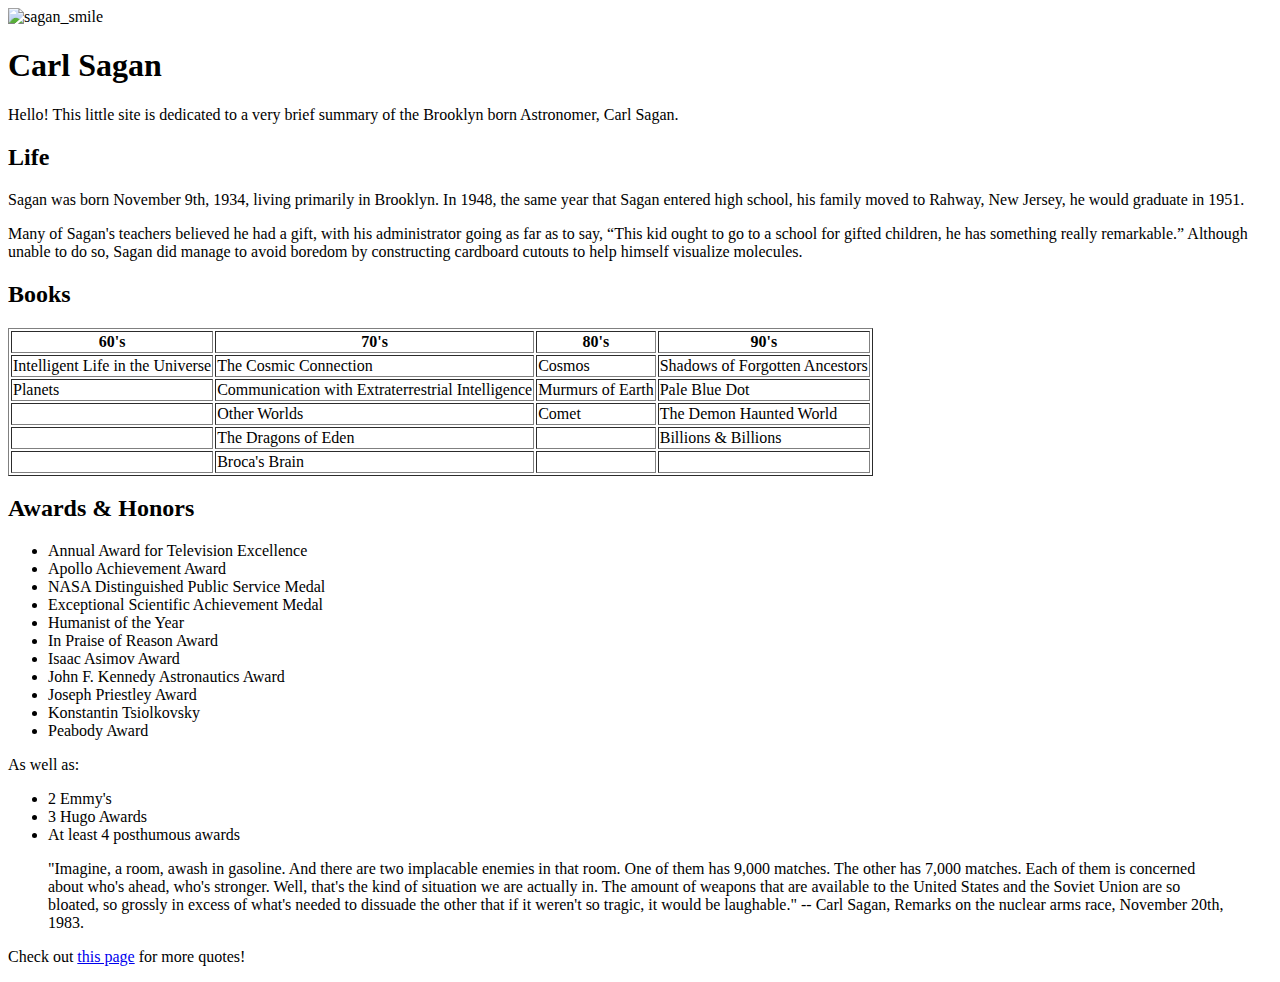
==== index.html @ c2863956 "Add link to secondary page" ====
<!DOCTYPE html>
<html>

<head>
	<title>Sagan Site</title>
</head>

<body>
	<img src="pictures/sagandev.jpeg" alt="sagan_smile">

	<h1>Carl Sagan</h1>
	<p>Hello! This little site is dedicated to a very brief summary of the Brooklyn born Astronomer, Carl Sagan.</p>

	<h2>Life</h2>
	<p>Sagan was born November 9th, 1934, living primarily in Brooklyn. In 1948, the same year that Sagan entered high school, his family moved to Rahway, New Jersey, he would graduate in 1951.</p>
	<p>Many of Sagan's teachers believed he had a gift, with his administrator going as far as to say, <q>This kid ought to go to a school for gifted children, he has something really remarkable.</q> Although unable to do so, Sagan did manage to avoid boredom by constructing cardboard cutouts to help himself visualize molecules.</p>

	<h2>Books</h2>
	<table border=1>
		<tr>
			<th>60's</th>
			<th>70's</th>
			<th>80's</th>
			<th>90's</th>
		</tr>
		<tr>
			<td>Intelligent Life in the Universe</td>
			<td>The Cosmic Connection</td>
			<td>Cosmos</td>
			<td>Shadows of Forgotten Ancestors</td>
		</tr>
		<tr>
			<td>Planets</td>
			<td>Communication with Extraterrestrial Intelligence</td>
			<td>Murmurs of Earth</td>
			<td>Pale Blue Dot</td>
		</tr>
		<tr>
			<td>&nbsp;</td>
			<td>Other Worlds</td>
			<td>Comet</td>
			<td>The Demon Haunted World</td>
		</tr>
		<tr>
			<td>&nbsp;</td>
			<td>The Dragons of Eden</td>
			<td>&nbsp;</td>
			<td>Billions & Billions</td>
		</tr>
		<tr>
			<td>&nbsp;</td>
			<td>Broca's Brain</td>
			<td>&nbsp;</td>
			<td>&nbsp;</td>
		</tr>
	</table>

	<h2>Awards & Honors</h2>
	<p>
		<ul>
			<li>Annual Award for Television Excellence</li>
			<li>Apollo Achievement Award</li>
			<li>NASA Distinguished Public Service Medal</li>
			<li>Exceptional Scientific Achievement Medal</li>
			<li>Humanist of the Year</li>
			<li>In Praise of Reason Award</li>
			<li>Isaac Asimov Award</li>
			<li>John F. Kennedy Astronautics Award</li>
			<li>Joseph Priestley Award</li>
			<li>Konstantin Tsiolkovsky</li>
			<li>Peabody Award</li>
		</ul>
		As well as:
		<ul>
			<li>2 Emmy's</li>
			<li>3 Hugo Awards</li>
			<li>At least 4 posthumous awards</li>
		</ul>
	</p>

	<blockquote cite="https://en.wikiquote.org/wiki/Carl_Sagan">
		"Imagine, a room, awash in gasoline. And there are two implacable enemies in that room. One of them has 9,000 matches. The other has 7,000 matches. Each of them is concerned about who's ahead, who's stronger. Well, that's the kind of situation we are actually in. The amount of weapons that are available to the United States and the Soviet Union are so bloated, so grossly in excess of what's needed to dissuade the other that if it weren't so tragic, it would be laughable." -- Carl Sagan, Remarks on the nuclear arms race, November 20th, 1983.
	</blockquote>

	<p>Check out <a href="quotes.html">this page</a> for more quotes!</p>
	
</body>
</html>
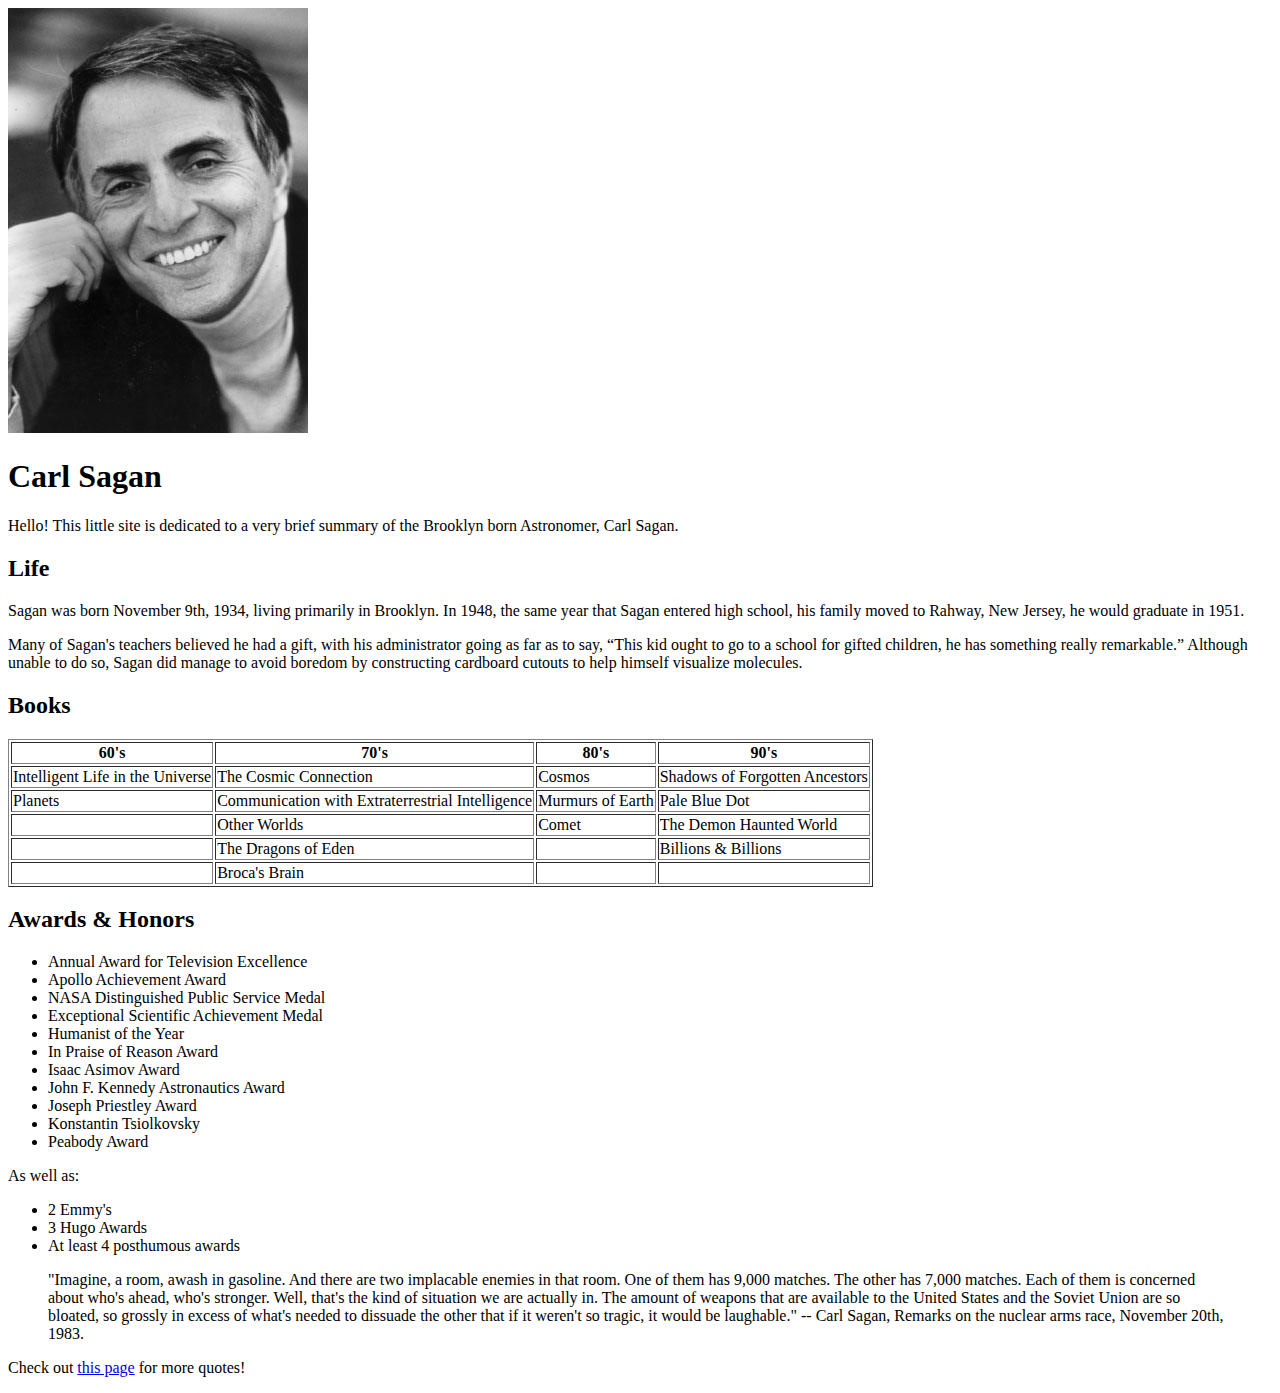
==== commit 16163ab4: "Merge pull request #5 from DanDigney/html-branch" ====
--- a/index.html
+++ b/index.html
@@ -6,7 +6,7 @@
 </head>
 
 <body>
-	<img src="pictures/sagandev.jpeg" alt="sagan_smile">
+	<img src="pictures/sagandev.jpg" alt="sagan_smile">
 
 	<h1>Carl Sagan</h1>
 	<p>Hello! This little site is dedicated to a very brief summary of the Brooklyn born Astronomer, Carl Sagan.</p>
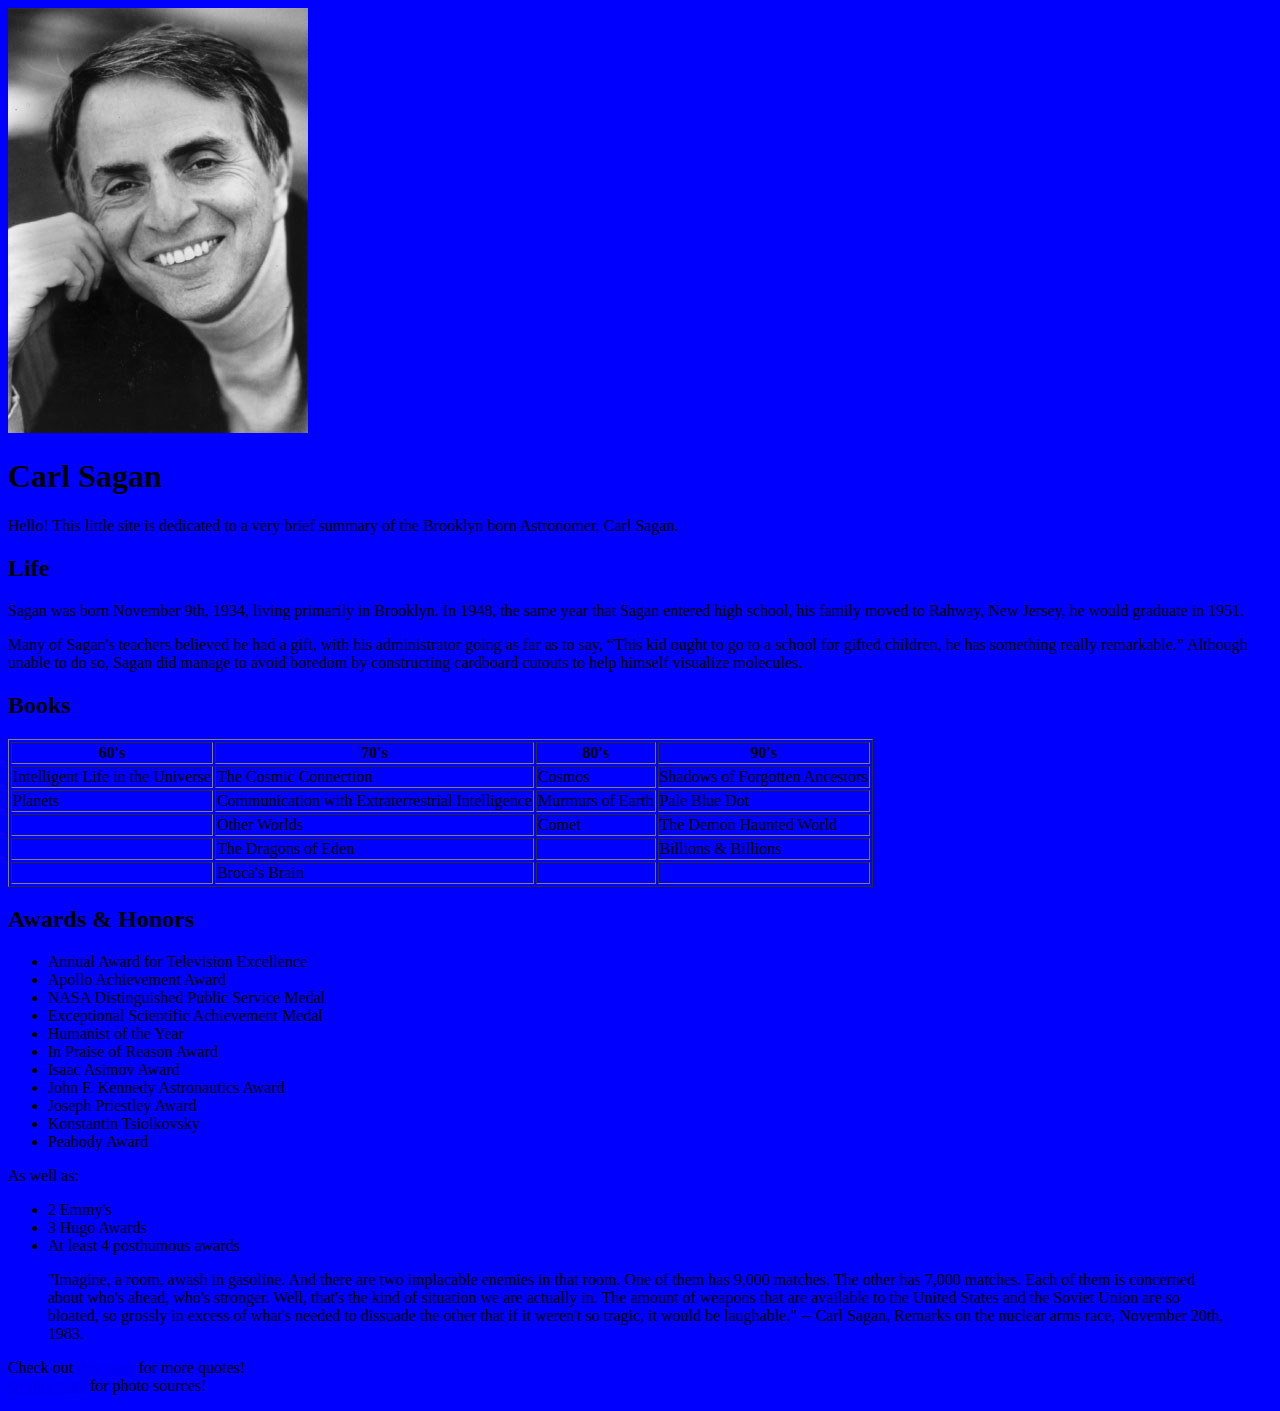
==== commit b31ff0f8: "Inital commit" ====
--- a/index.html
+++ b/index.html
@@ -3,6 +3,7 @@
 
 <head>
 	<title>Sagan Site</title>
+	<link href="styles.css" type="text/css" rel="stylesheet">
 </head>
 
 <body>
@@ -82,7 +83,11 @@
 		"Imagine, a room, awash in gasoline. And there are two implacable enemies in that room. One of them has 9,000 matches. The other has 7,000 matches. Each of them is concerned about who's ahead, who's stronger. Well, that's the kind of situation we are actually in. The amount of weapons that are available to the United States and the Soviet Union are so bloated, so grossly in excess of what's needed to dissuade the other that if it weren't so tragic, it would be laughable." -- Carl Sagan, Remarks on the nuclear arms race, November 20th, 1983.
 	</blockquote>
 
-	<p>Check out <a href="quotes.html">this page</a> for more quotes!</p>
+	<footer>
+		<p>Check out <a href="quotes.html">this page</a> for more quotes!
+		<br />
+		<a href="credits.html">Or this page</a> for photo sources!
+	</footer>
 	
 </body>
 </html>--- a/styles.css
+++ b/styles.css
@@ -0,0 +1,3 @@
+body {
+	background-color: blue;
+}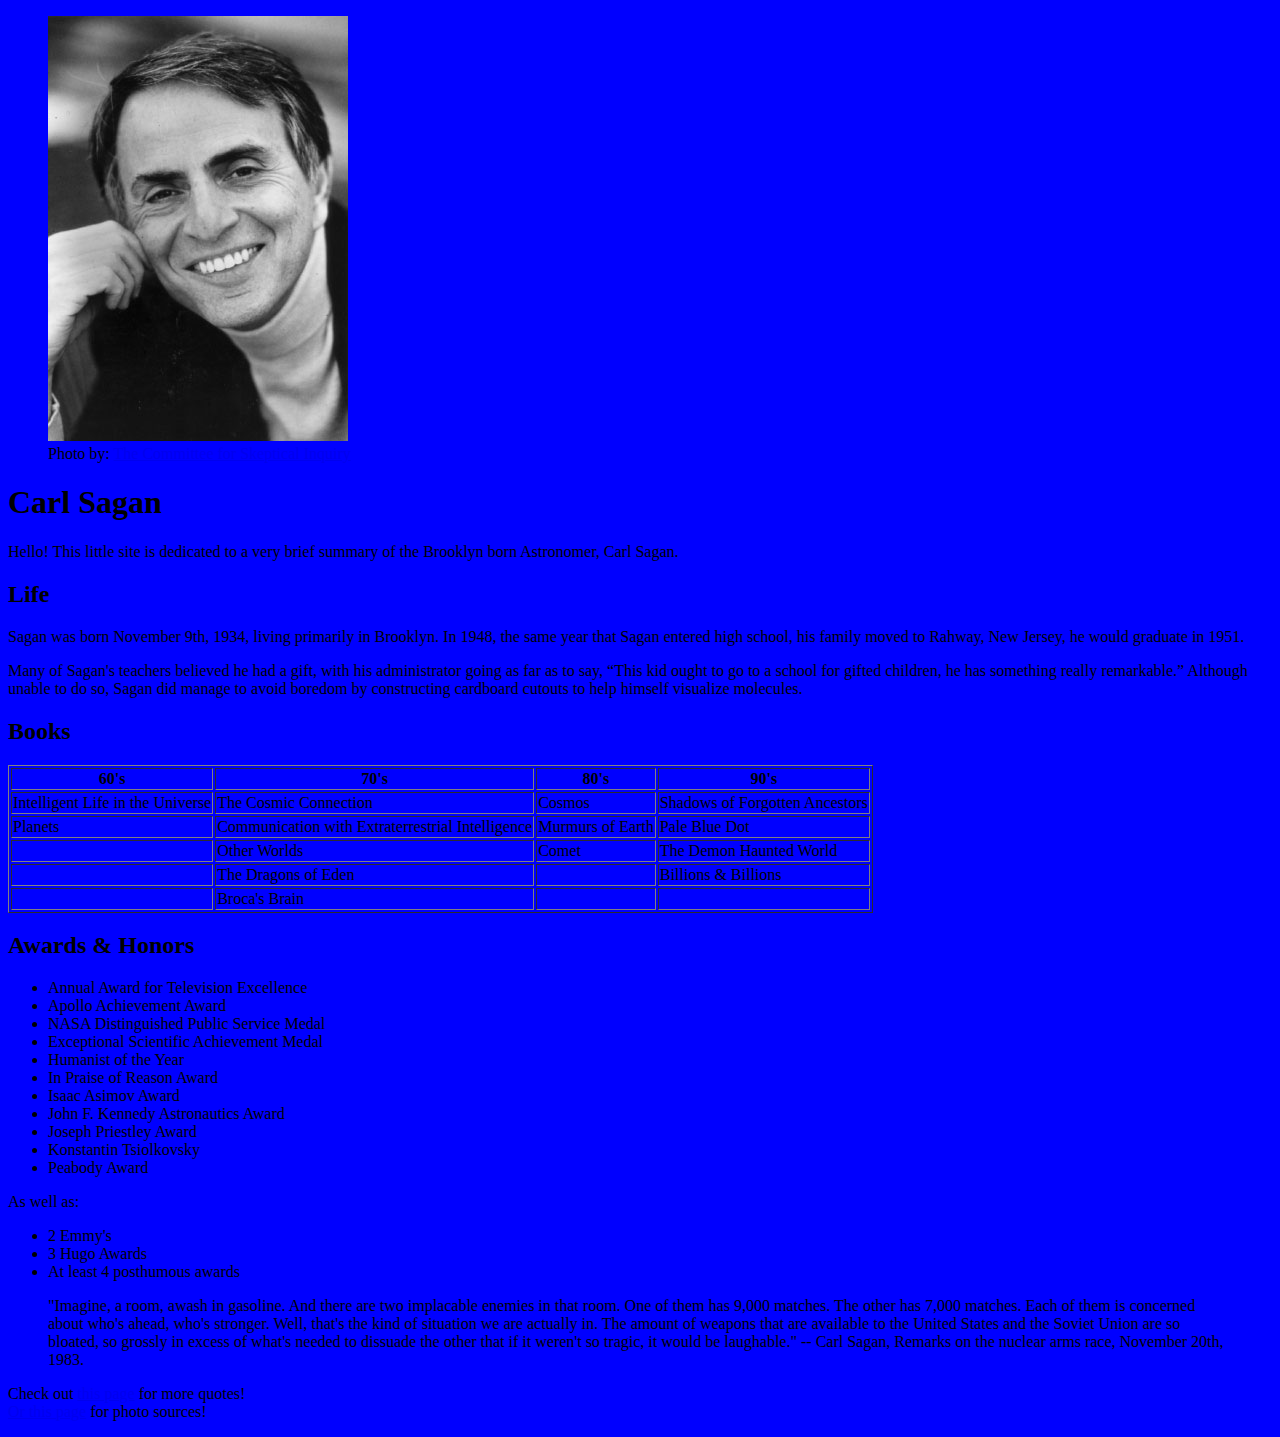
==== commit 7b417543: "Cite picture" ====
--- a/index.html
+++ b/index.html
@@ -7,7 +7,12 @@
 </head>
 
 <body>
-	<img src="pictures/sagandev.jpg" alt="sagan_smile">
+	<figure>
+		<img src="pictures/sagandev.jpg" alt="sagan_smile">
+		<br />
+		<figcaption>Photo by: <a href="http://www.csicop.org/specialcollections/show/carl_sagan_collection">The Committee for Skeptical Inquiry</a>
+		</figcaption>
+	</figure>
 
 	<h1>Carl Sagan</h1>
 	<p>Hello! This little site is dedicated to a very brief summary of the Brooklyn born Astronomer, Carl Sagan.</p>
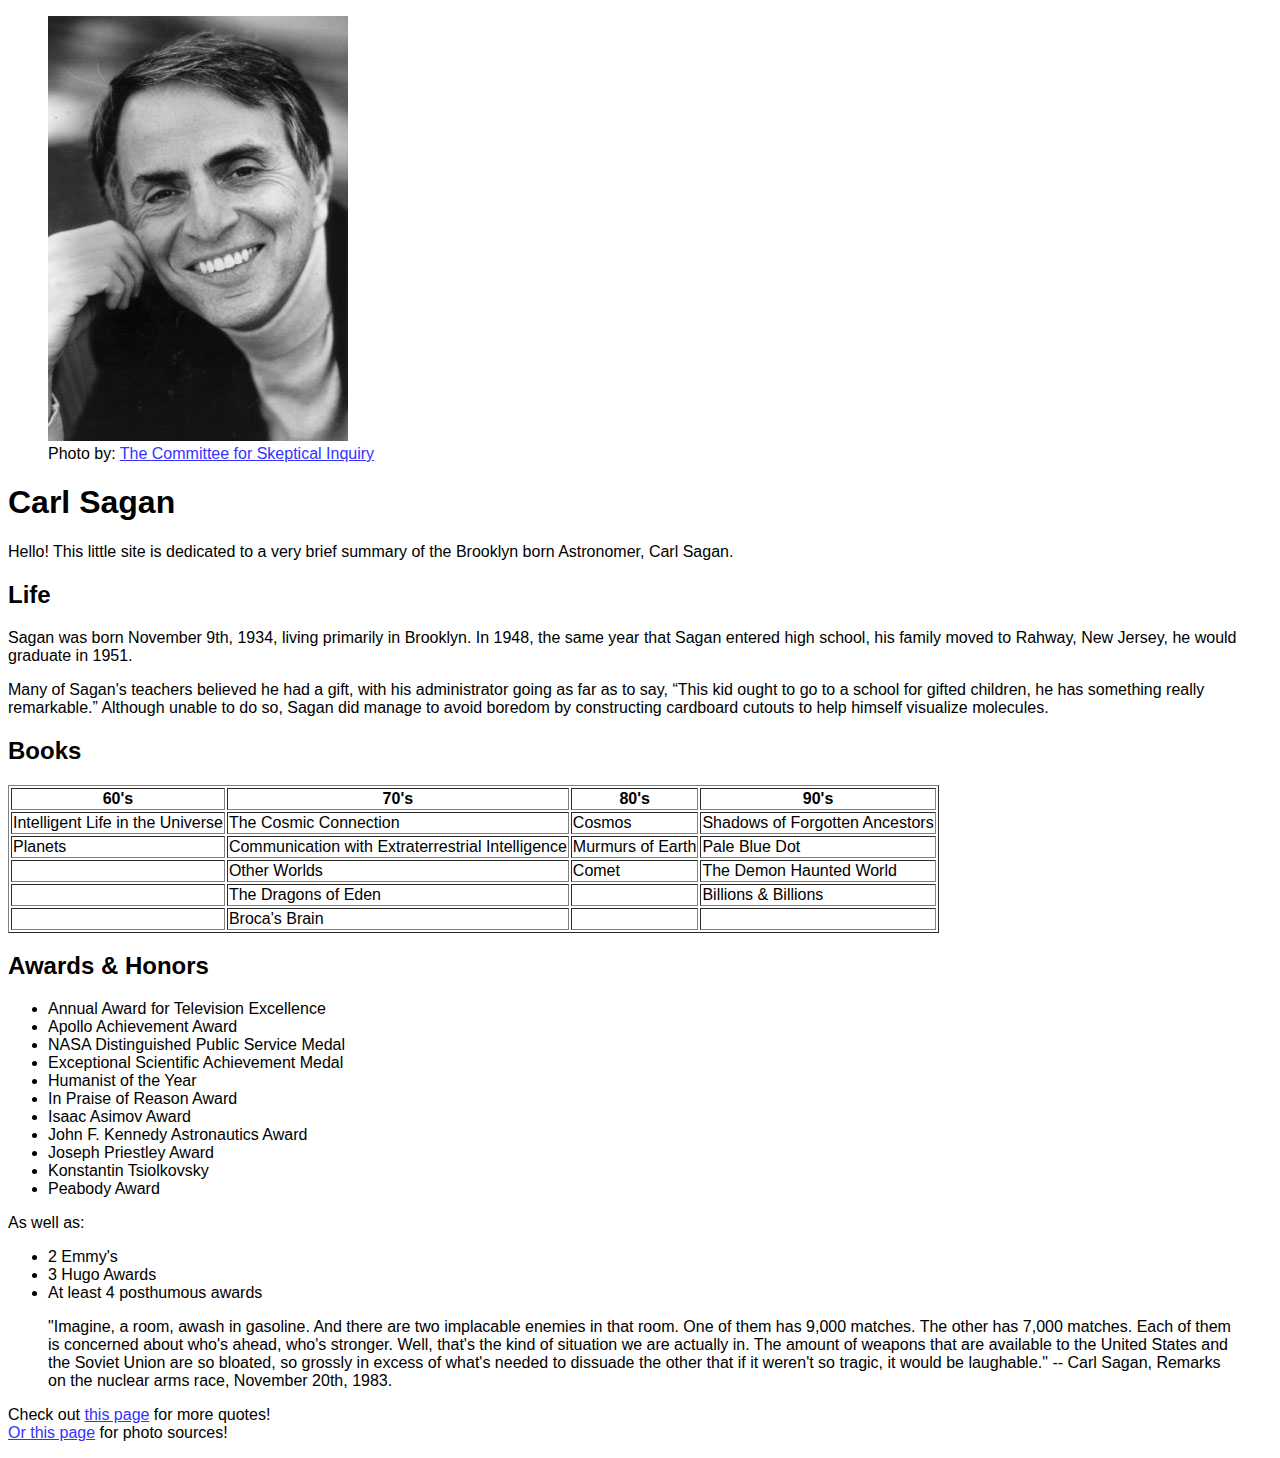
==== commit 5e26589b: "Add classes & ids" ====
--- a/index.html
+++ b/index.html
@@ -7,21 +7,21 @@
 </head>
 
 <body>
-	<figure>
+	<figure id="picture">
 		<img src="pictures/sagandev.jpg" alt="sagan_smile">
 		<br />
 		<figcaption>Photo by: <a href="http://www.csicop.org/specialcollections/show/carl_sagan_collection">The Committee for Skeptical Inquiry</a>
 		</figcaption>
 	</figure>
 
-	<h1>Carl Sagan</h1>
+	<h1 class="header">Carl Sagan</h1>
 	<p>Hello! This little site is dedicated to a very brief summary of the Brooklyn born Astronomer, Carl Sagan.</p>
 
-	<h2>Life</h2>
+	<h2 class="header">Life</h2>
 	<p>Sagan was born November 9th, 1934, living primarily in Brooklyn. In 1948, the same year that Sagan entered high school, his family moved to Rahway, New Jersey, he would graduate in 1951.</p>
 	<p>Many of Sagan's teachers believed he had a gift, with his administrator going as far as to say, <q>This kid ought to go to a school for gifted children, he has something really remarkable.</q> Although unable to do so, Sagan did manage to avoid boredom by constructing cardboard cutouts to help himself visualize molecules.</p>
 
-	<h2>Books</h2>
+	<h2 class="header">Books</h2>
 	<table border=1>
 		<tr>
 			<th>60's</th>
@@ -61,7 +61,7 @@
 		</tr>
 	</table>
 
-	<h2>Awards & Honors</h2>
+	<h2 id="awards">Awards & Honors</h2>
 	<p>
 		<ul>
 			<li>Annual Award for Television Excellence</li>
@@ -84,7 +84,7 @@
 		</ul>
 	</p>
 
-	<blockquote cite="https://en.wikiquote.org/wiki/Carl_Sagan">
+	<blockquote class="quote" cite="https://en.wikiquote.org/wiki/Carl_Sagan">
 		"Imagine, a room, awash in gasoline. And there are two implacable enemies in that room. One of them has 9,000 matches. The other has 7,000 matches. Each of them is concerned about who's ahead, who's stronger. Well, that's the kind of situation we are actually in. The amount of weapons that are available to the United States and the Soviet Union are so bloated, so grossly in excess of what's needed to dissuade the other that if it weren't so tragic, it would be laughable." -- Carl Sagan, Remarks on the nuclear arms race, November 20th, 1983.
 	</blockquote>
 
--- a/styles.css
+++ b/styles.css
@@ -1,3 +1,19 @@
-body {
-	background-color: blue;
+* {
+	font-family: "Verdana", Geneva, sans-serif;
+}
+
+a:link {
+	color: #3333ff;
+}
+
+a:visited {
+	color: #4d79ff;
+}
+
+a:hover {
+	color: #e580ff;
+}
+
+a:active {
+	color: #ff0066;
 }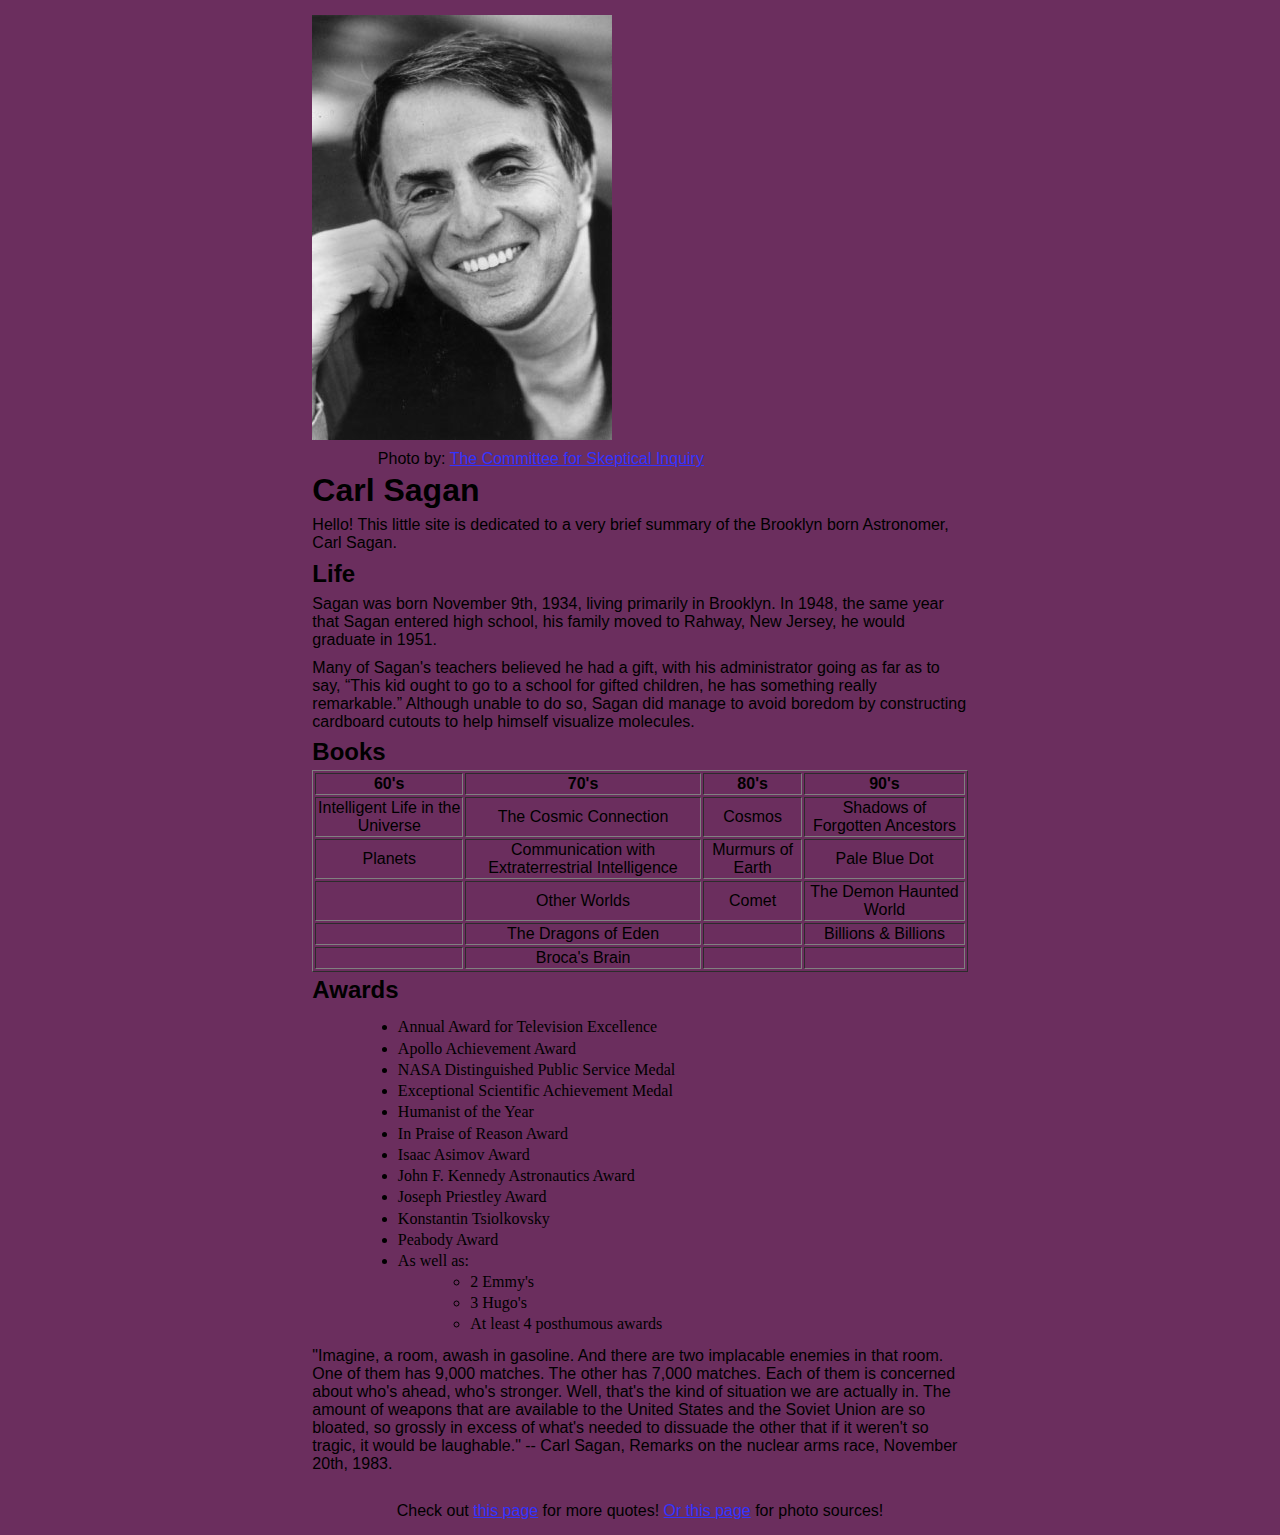
==== commit 1dcb316d: "Stylize HTML, update picture credits" ====
--- a/index.html
+++ b/index.html
@@ -13,14 +13,11 @@
 		<figcaption>Photo by: <a href="http://www.csicop.org/specialcollections/show/carl_sagan_collection">The Committee for Skeptical Inquiry</a>
 		</figcaption>
 	</figure>
-
 	<h1 class="header">Carl Sagan</h1>
 	<p>Hello! This little site is dedicated to a very brief summary of the Brooklyn born Astronomer, Carl Sagan.</p>
-
 	<h2 class="header">Life</h2>
 	<p>Sagan was born November 9th, 1934, living primarily in Brooklyn. In 1948, the same year that Sagan entered high school, his family moved to Rahway, New Jersey, he would graduate in 1951.</p>
 	<p>Many of Sagan's teachers believed he had a gift, with his administrator going as far as to say, <q>This kid ought to go to a school for gifted children, he has something really remarkable.</q> Although unable to do so, Sagan did manage to avoid boredom by constructing cardboard cutouts to help himself visualize molecules.</p>
-
 	<h2 class="header">Books</h2>
 	<table border=1>
 		<tr>
@@ -60,10 +57,9 @@
 			<td>&nbsp;</td>
 		</tr>
 	</table>
-
-	<h2 id="awards">Awards & Honors</h2>
+	<h2 class="header">Awards</h2>
 	<p>
-		<ul>
+		<ul id="awards">
 			<li>Annual Award for Television Excellence</li>
 			<li>Apollo Achievement Award</li>
 			<li>NASA Distinguished Public Service Medal</li>
@@ -75,23 +71,20 @@
 			<li>Joseph Priestley Award</li>
 			<li>Konstantin Tsiolkovsky</li>
 			<li>Peabody Award</li>
-		</ul>
-		As well as:
-		<ul>
-			<li>2 Emmy's</li>
-			<li>3 Hugo Awards</li>
-			<li>At least 4 posthumous awards</li>
+			<li>As well as:</li>
+				<ul>
+					<li>2 Emmy's</li>
+					<li>3 Hugo's</li>
+					<li>At least 4 posthumous awards</li>
+				</ul>
 		</ul>
 	</p>
-
 	<blockquote class="quote" cite="https://en.wikiquote.org/wiki/Carl_Sagan">
 		"Imagine, a room, awash in gasoline. And there are two implacable enemies in that room. One of them has 9,000 matches. The other has 7,000 matches. Each of them is concerned about who's ahead, who's stronger. Well, that's the kind of situation we are actually in. The amount of weapons that are available to the United States and the Soviet Union are so bloated, so grossly in excess of what's needed to dissuade the other that if it weren't so tragic, it would be laughable." -- Carl Sagan, Remarks on the nuclear arms race, November 20th, 1983.
 	</blockquote>
-
-	<footer>
-		<p>Check out <a href="quotes.html">this page</a> for more quotes!
-		<br />
-		<a href="credits.html">Or this page</a> for photo sources!
+	<br />
+	<footer class="footer">
+		<p>Check out <a href="quotes.html">this page</a> for more quotes! <a href="credits.html">Or this page</a> for photo sources!</p>
 	</footer>
 	
 </body>
--- a/styles.css
+++ b/styles.css
@@ -1,5 +1,29 @@
 * {
 	font-family: "Verdana", Geneva, sans-serif;
+	max-width: 80%;
+	margin: 0.5% auto;
+	background-color: #6b2e5e;
+}
+
+p {
+	padding: 3px;
+}
+
+td {
+	text-align: center;
+}
+
+#awards li{
+	font-family: "Times New Roman", Times, serif;
+}
+
+.quote {
+	background-image: url("https://cdn.pixabay.com/photo/2016/06/06/12/33/clouds-1439324_960_720.jpg");
+}
+
+.footer {
+	text-align: center;
+	font-family: "Times New Roman", Times, serif;
 }
 
 a:link {
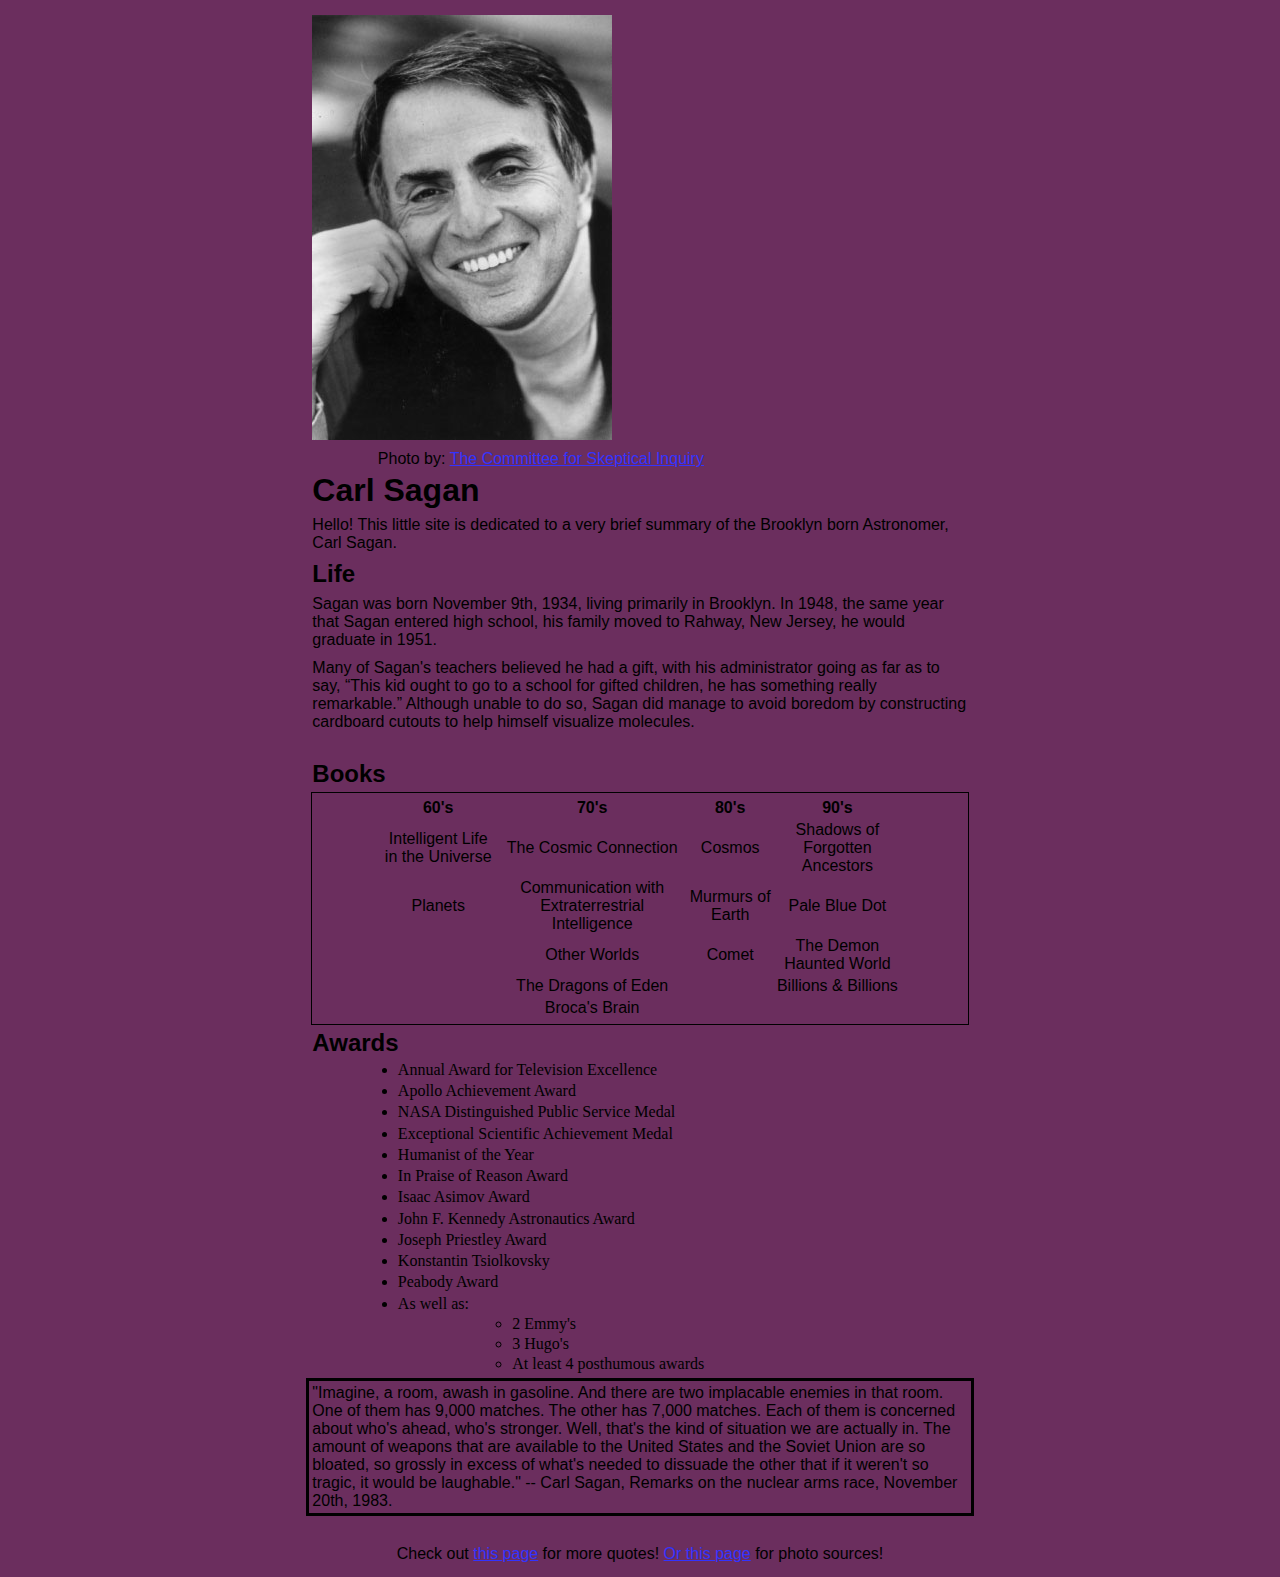
==== commit 87a99328: "Add responsiveness; minor fixes" ====
--- a/index.html
+++ b/index.html
@@ -18,8 +18,10 @@
 	<h2 class="header">Life</h2>
 	<p>Sagan was born November 9th, 1934, living primarily in Brooklyn. In 1948, the same year that Sagan entered high school, his family moved to Rahway, New Jersey, he would graduate in 1951.</p>
 	<p>Many of Sagan's teachers believed he had a gift, with his administrator going as far as to say, <q>This kid ought to go to a school for gifted children, he has something really remarkable.</q> Although unable to do so, Sagan did manage to avoid boredom by constructing cardboard cutouts to help himself visualize molecules.</p>
+	<br />
 	<h2 class="header">Books</h2>
-	<table border=1>
+  	<div id="table">
+	<table>
 		<tr>
 			<th>60's</th>
 			<th>70's</th>
@@ -57,8 +59,8 @@
 			<td>&nbsp;</td>
 		</tr>
 	</table>
+	</div>
 	<h2 class="header">Awards</h2>
-	<p>
 		<ul id="awards">
 			<li>Annual Award for Television Excellence</li>
 			<li>Apollo Achievement Award</li>
@@ -71,14 +73,14 @@
 			<li>Joseph Priestley Award</li>
 			<li>Konstantin Tsiolkovsky</li>
 			<li>Peabody Award</li>
-			<li>As well as:</li>
+			<li>As well as:
 				<ul>
 					<li>2 Emmy's</li>
 					<li>3 Hugo's</li>
 					<li>At least 4 posthumous awards</li>
 				</ul>
+			</li>
 		</ul>
-	</p>
 	<blockquote class="quote" cite="https://en.wikiquote.org/wiki/Carl_Sagan">
 		"Imagine, a room, awash in gasoline. And there are two implacable enemies in that room. One of them has 9,000 matches. The other has 7,000 matches. Each of them is concerned about who's ahead, who's stronger. Well, that's the kind of situation we are actually in. The amount of weapons that are available to the United States and the Soviet Union are so bloated, so grossly in excess of what's needed to dissuade the other that if it weren't so tragic, it would be laughable." -- Carl Sagan, Remarks on the nuclear arms race, November 20th, 1983.
 	</blockquote>
--- a/styles.css
+++ b/styles.css
@@ -8,7 +8,9 @@
 p {
 	padding: 3px;
 }
-
+#table {
+	border: 1px solid black;
+}
 td {
 	text-align: center;
 }
@@ -18,6 +20,8 @@
 }
 
 .quote {
+	padding: 3px;
+	border: 3px solid black;
 	background-image: url("https://cdn.pixabay.com/photo/2016/06/06/12/33/clouds-1439324_960_720.jpg");
 }
 
@@ -40,4 +44,13 @@
 
 a:active {
 	color: #ff0066;
+}
+
+@media screen and (max-width: 800px) {
+  * {
+  	font-size: 95%
+  }
+  figure {
+  	display: none;
+  }
 }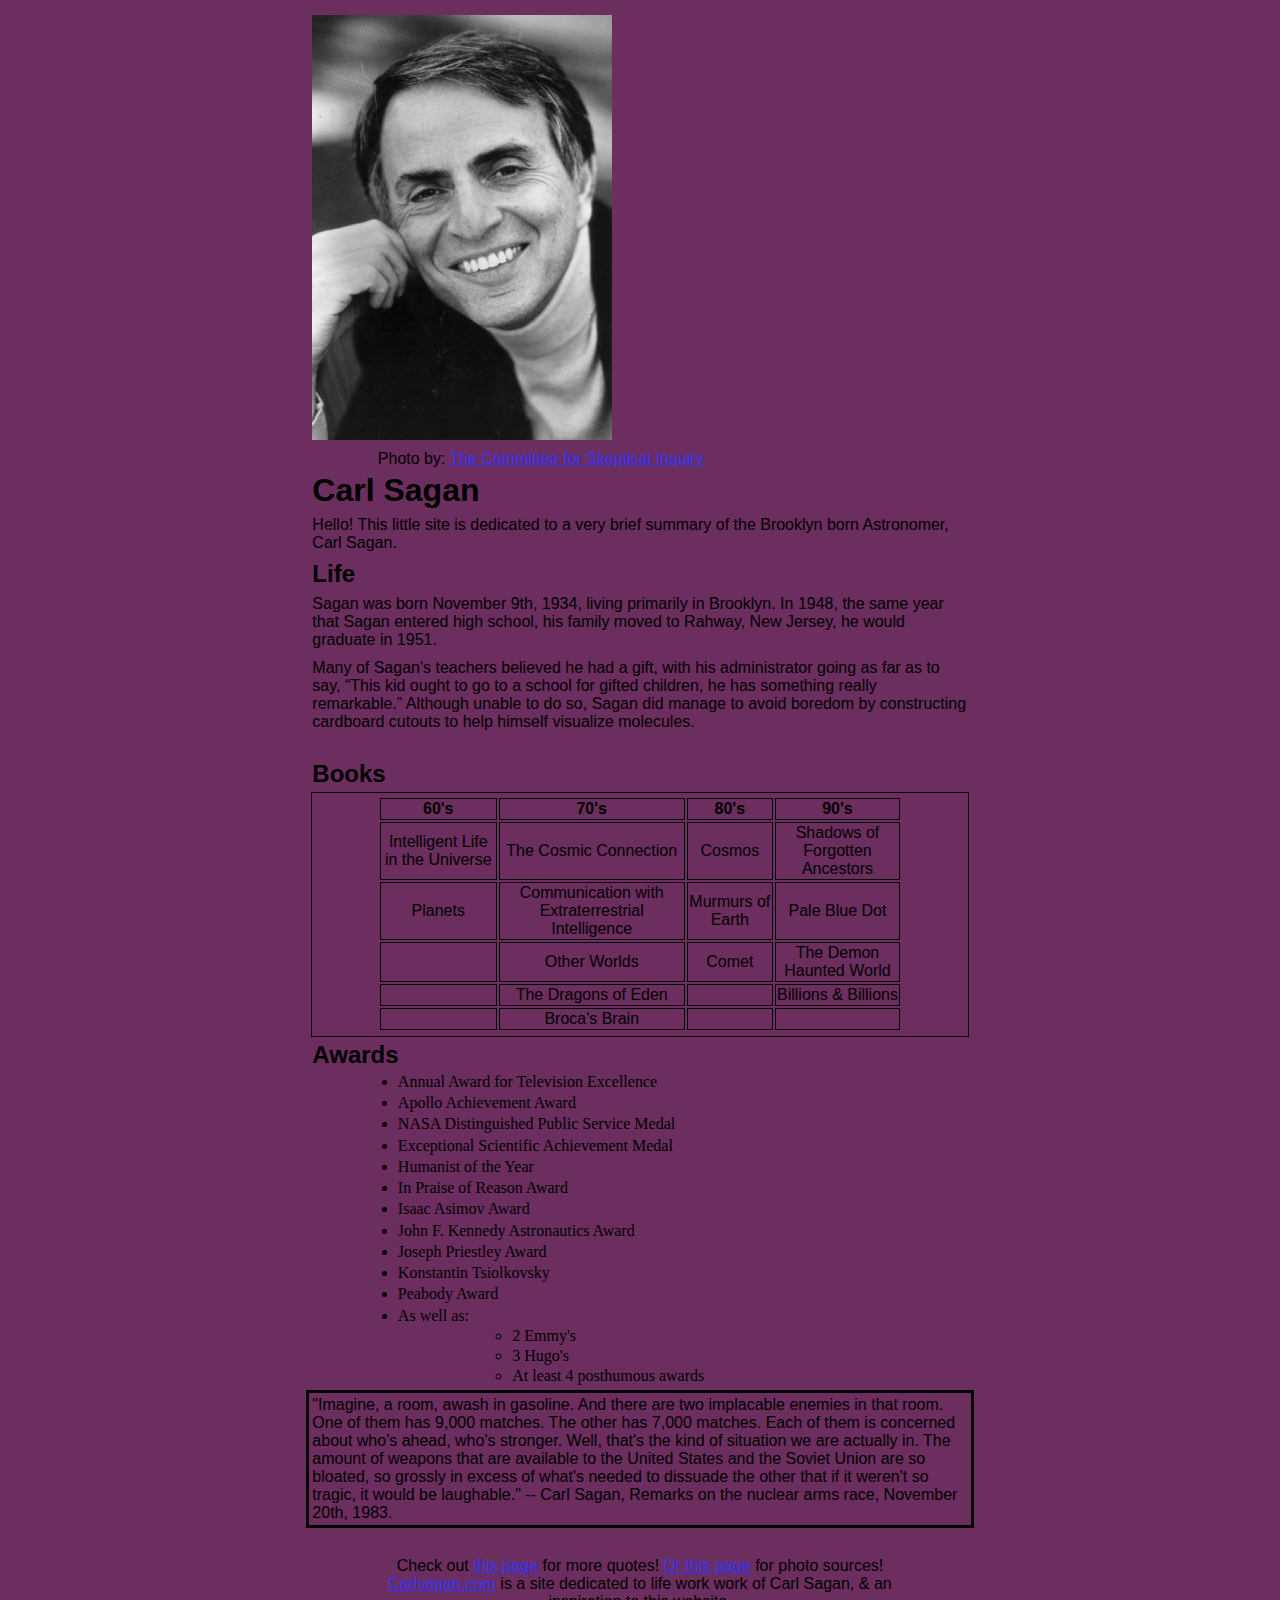
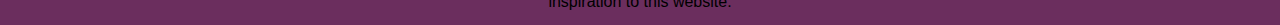
==== commit e8f36c60: "Add link to similar site" ====
--- a/index.html
+++ b/index.html
@@ -86,7 +86,11 @@
 	</blockquote>
 	<br />
 	<footer class="footer">
-		<p>Check out <a href="quotes.html">this page</a> for more quotes! <a href="credits.html">Or this page</a> for photo sources!</p>
+		<p>
+			Check out <a href="quotes.html">this page</a> for more quotes! 
+			<a href="credits.html">Or this page</a> for photo sources!
+			<a href="http://www.carlsagan.com/">Carlsagan.com</a> is a site dedicated to life work work of Carl Sagan, & an inspiration to this website.
+		</p>
 	</footer>
 	
 </body>
--- a/styles.css
+++ b/styles.css
@@ -8,7 +8,7 @@
 p {
 	padding: 3px;
 }
-#table {
+#table, th, td {
 	border: 1px solid black;
 }
 td {
@@ -53,4 +53,10 @@
   figure {
   	display: none;
   }
+  #table, th, td {
+  	border: none;
+  }
+  td {
+  	border: 1px solid black;
+  }
 }